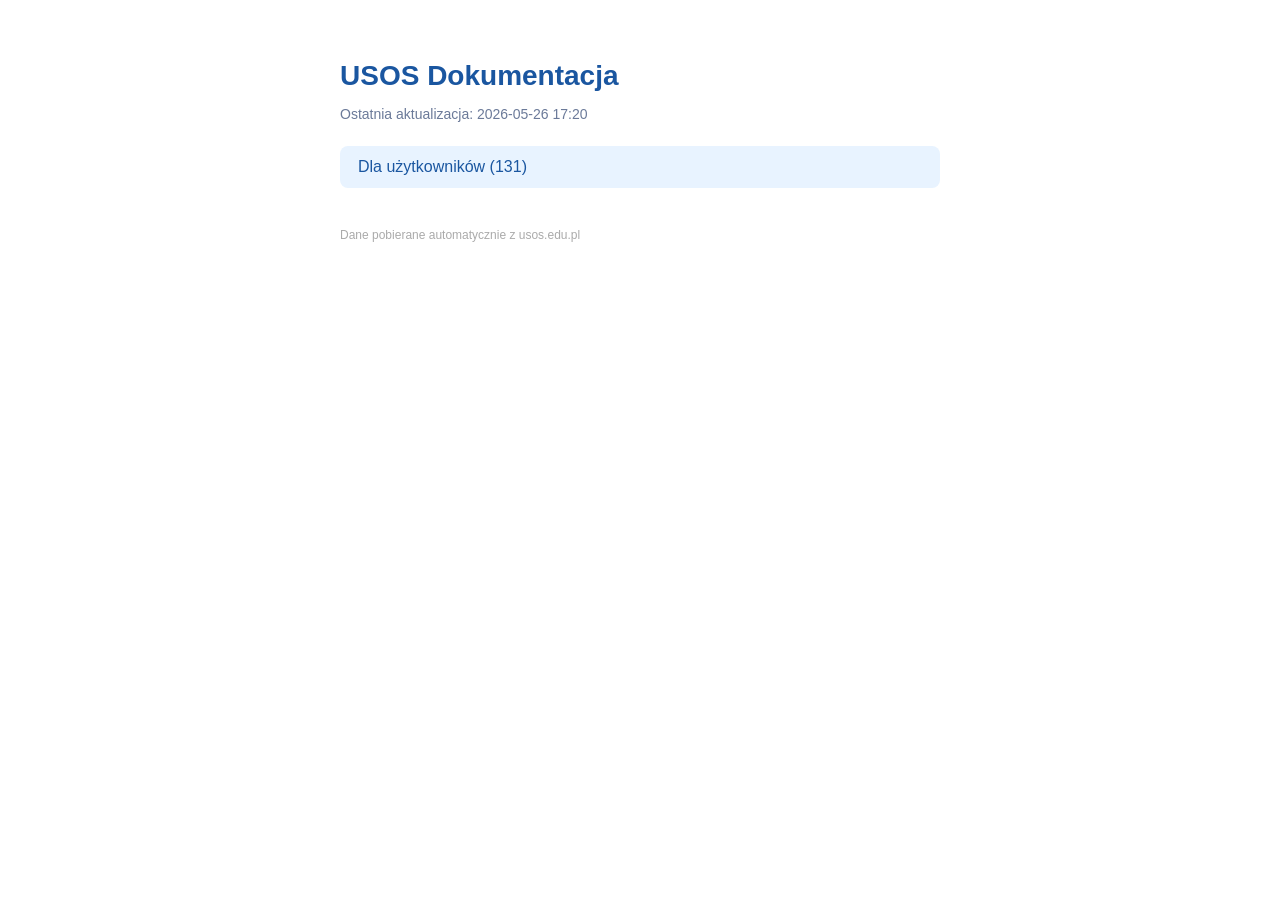
==== index.html @ 195f7616 "Aktualizacja dokumentacji 2026-05-26 17:20" ====
<!DOCTYPE html><html lang="pl"><head><meta charset="UTF-8"><meta name="viewport" content="width=device-width,initial-scale=1"><title>USOS Dokumentacja</title><style>body{font-family:Segoe UI,sans-serif;max-width:600px;margin:60px auto;padding:0 24px;color:#1a2233}h1{color:#1a56a0;font-size:28px;margin-bottom:8px}p{color:#6b7a99;margin-bottom:24px;font-size:14px}ul{list-style:none;padding:0}li{margin:8px 0}a{display:block;padding:12px 18px;background:#e8f3ff;border-radius:8px;color:#1a56a0;text-decoration:none;font-weight:500;transition:background .2s}a:hover{background:#c7e0ff}footer{margin-top:40px;font-size:12px;color:#aaa}</style></head><body><h1>USOS Dokumentacja</h1><p>Ostatnia aktualizacja: 2026-05-26 17:20</p><ul><li><a href="dokumentacja.html">Dla użytkowników (131)</a></li></ul><footer>Dane pobierane automatycznie z usos.edu.pl</footer></body></html>
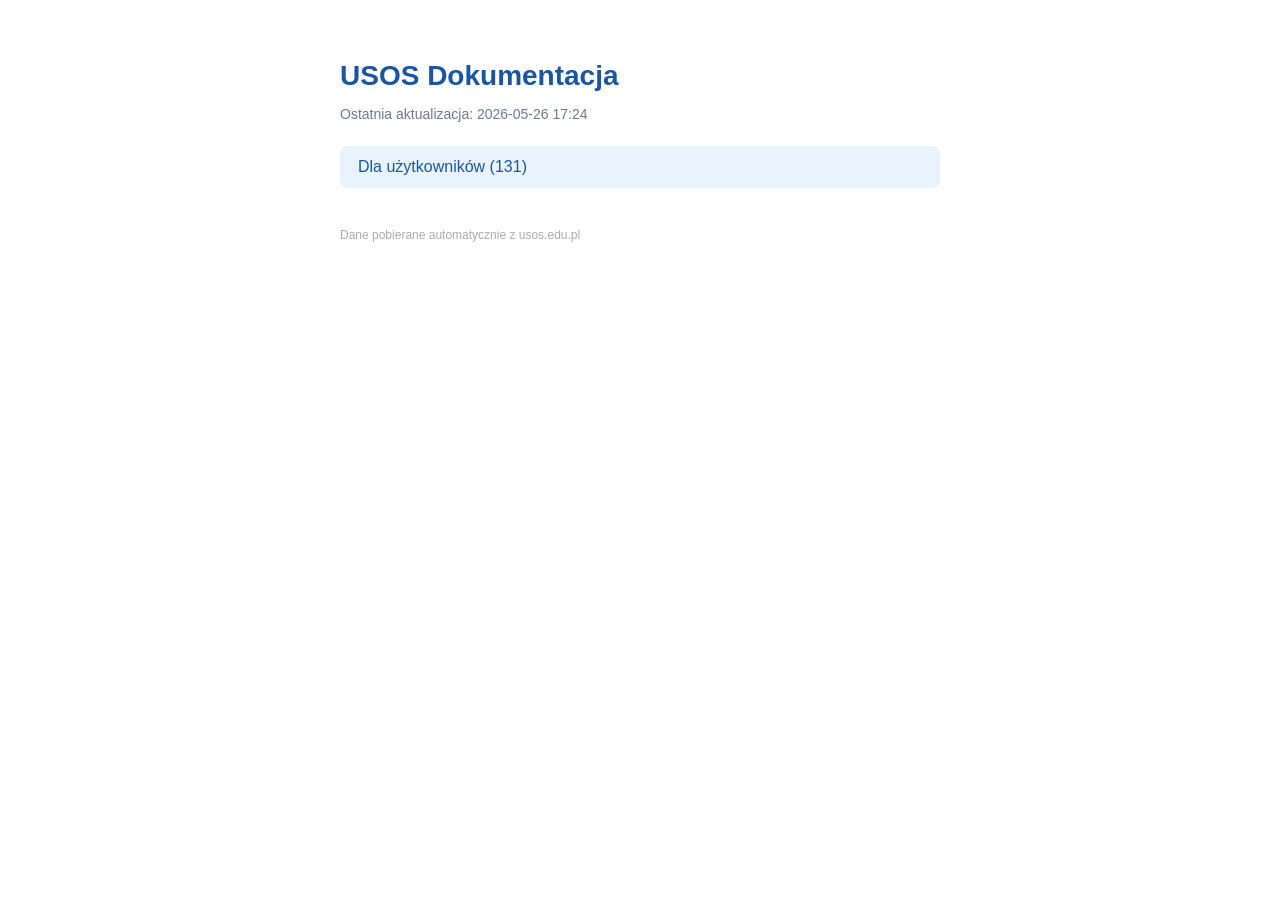
==== commit 4de4a744: "Aktualizacja dokumentacji 2026-05-26 17:24" ====
--- a/index.html
+++ b/index.html
@@ -1 +1 @@
-<!DOCTYPE html><html lang="pl"><head><meta charset="UTF-8"><meta name="viewport" content="width=device-width,initial-scale=1"><title>USOS Dokumentacja</title><style>body{font-family:Segoe UI,sans-serif;max-width:600px;margin:60px auto;padding:0 24px;color:#1a2233}h1{color:#1a56a0;font-size:28px;margin-bottom:8px}p{color:#6b7a99;margin-bottom:24px;font-size:14px}ul{list-style:none;padding:0}li{margin:8px 0}a{display:block;padding:12px 18px;background:#e8f3ff;border-radius:8px;color:#1a56a0;text-decoration:none;font-weight:500;transition:background .2s}a:hover{background:#c7e0ff}footer{margin-top:40px;font-size:12px;color:#aaa}</style></head><body><h1>USOS Dokumentacja</h1><p>Ostatnia aktualizacja: 2026-05-26 17:20</p><ul><li><a href="dokumentacja.html">Dla użytkowników (131)</a></li></ul><footer>Dane pobierane automatycznie z usos.edu.pl</footer></body></html>+<!DOCTYPE html><html lang="pl"><head><meta charset="UTF-8"><meta name="viewport" content="width=device-width,initial-scale=1"><title>USOS Dokumentacja</title><style>body{font-family:Segoe UI,sans-serif;max-width:600px;margin:60px auto;padding:0 24px;color:#1a2233}h1{color:#1a56a0;font-size:28px;margin-bottom:8px}p{color:#6b7a99;margin-bottom:24px;font-size:14px}ul{list-style:none;padding:0}li{margin:8px 0}a{display:block;padding:12px 18px;background:#e8f3ff;border-radius:8px;color:#1a56a0;text-decoration:none;font-weight:500;transition:background .2s}a:hover{background:#c7e0ff}footer{margin-top:40px;font-size:12px;color:#aaa}</style></head><body><h1>USOS Dokumentacja</h1><p>Ostatnia aktualizacja: 2026-05-26 17:24</p><ul><li><a href="dokumentacja.html">Dla użytkowników (131)</a></li></ul><footer>Dane pobierane automatycznie z usos.edu.pl</footer></body></html>
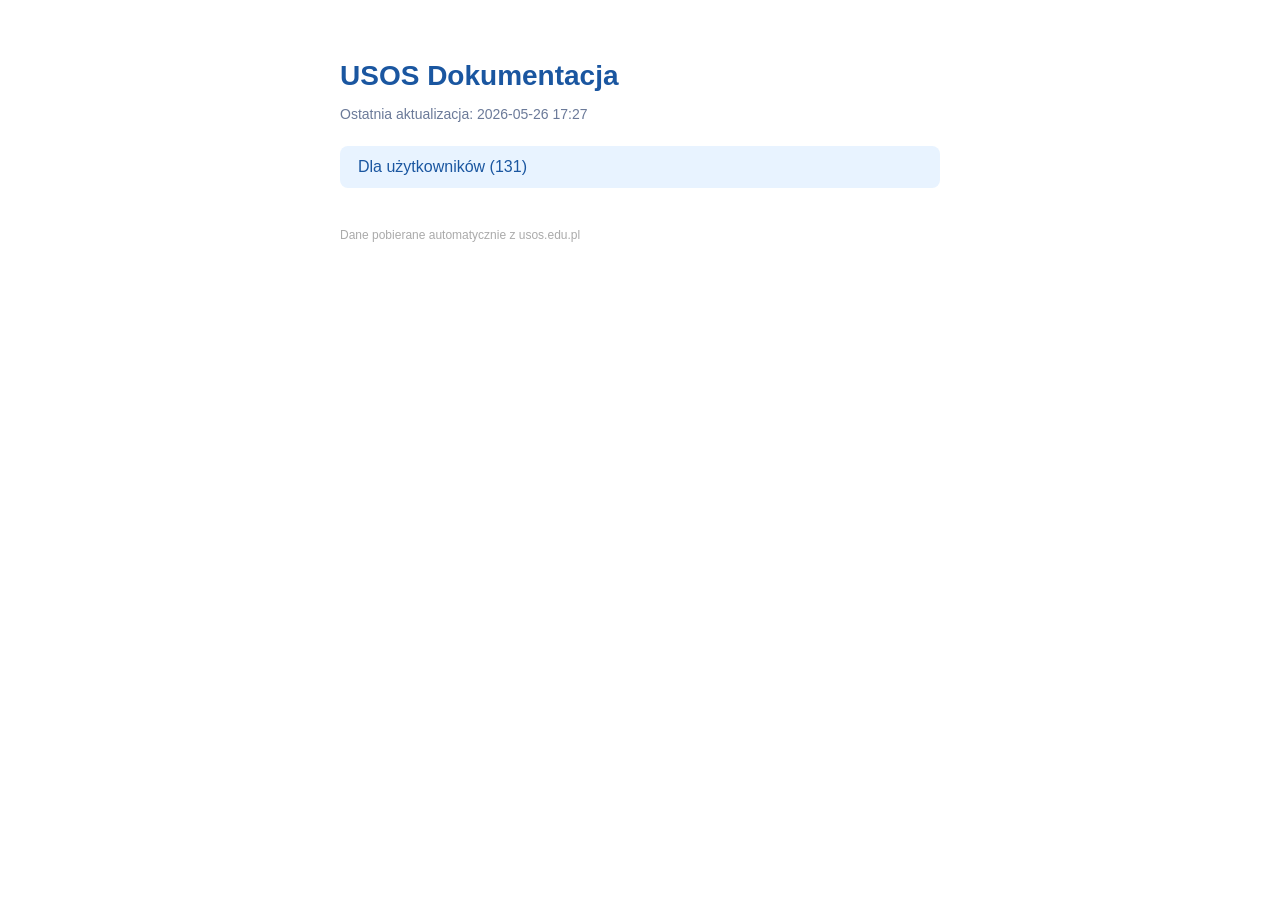
==== commit ec6660fd: "Aktualizacja dokumentacji 2026-05-26 17:27" ====
--- a/index.html
+++ b/index.html
@@ -1 +1 @@
-<!DOCTYPE html><html lang="pl"><head><meta charset="UTF-8"><meta name="viewport" content="width=device-width,initial-scale=1"><title>USOS Dokumentacja</title><style>body{font-family:Segoe UI,sans-serif;max-width:600px;margin:60px auto;padding:0 24px;color:#1a2233}h1{color:#1a56a0;font-size:28px;margin-bottom:8px}p{color:#6b7a99;margin-bottom:24px;font-size:14px}ul{list-style:none;padding:0}li{margin:8px 0}a{display:block;padding:12px 18px;background:#e8f3ff;border-radius:8px;color:#1a56a0;text-decoration:none;font-weight:500;transition:background .2s}a:hover{background:#c7e0ff}footer{margin-top:40px;font-size:12px;color:#aaa}</style></head><body><h1>USOS Dokumentacja</h1><p>Ostatnia aktualizacja: 2026-05-26 17:24</p><ul><li><a href="dokumentacja.html">Dla użytkowników (131)</a></li></ul><footer>Dane pobierane automatycznie z usos.edu.pl</footer></body></html>+<!DOCTYPE html><html lang="pl"><head><meta charset="UTF-8"><meta name="viewport" content="width=device-width,initial-scale=1"><title>USOS Dokumentacja</title><style>body{font-family:Segoe UI,sans-serif;max-width:600px;margin:60px auto;padding:0 24px;color:#1a2233}h1{color:#1a56a0;font-size:28px;margin-bottom:8px}p{color:#6b7a99;margin-bottom:24px;font-size:14px}ul{list-style:none;padding:0}li{margin:8px 0}a{display:block;padding:12px 18px;background:#e8f3ff;border-radius:8px;color:#1a56a0;text-decoration:none;font-weight:500;transition:background .2s}a:hover{background:#c7e0ff}footer{margin-top:40px;font-size:12px;color:#aaa}</style></head><body><h1>USOS Dokumentacja</h1><p>Ostatnia aktualizacja: 2026-05-26 17:27</p><ul><li><a href="dokumentacja.html">Dla użytkowników (131)</a></li></ul><footer>Dane pobierane automatycznie z usos.edu.pl</footer></body></html>
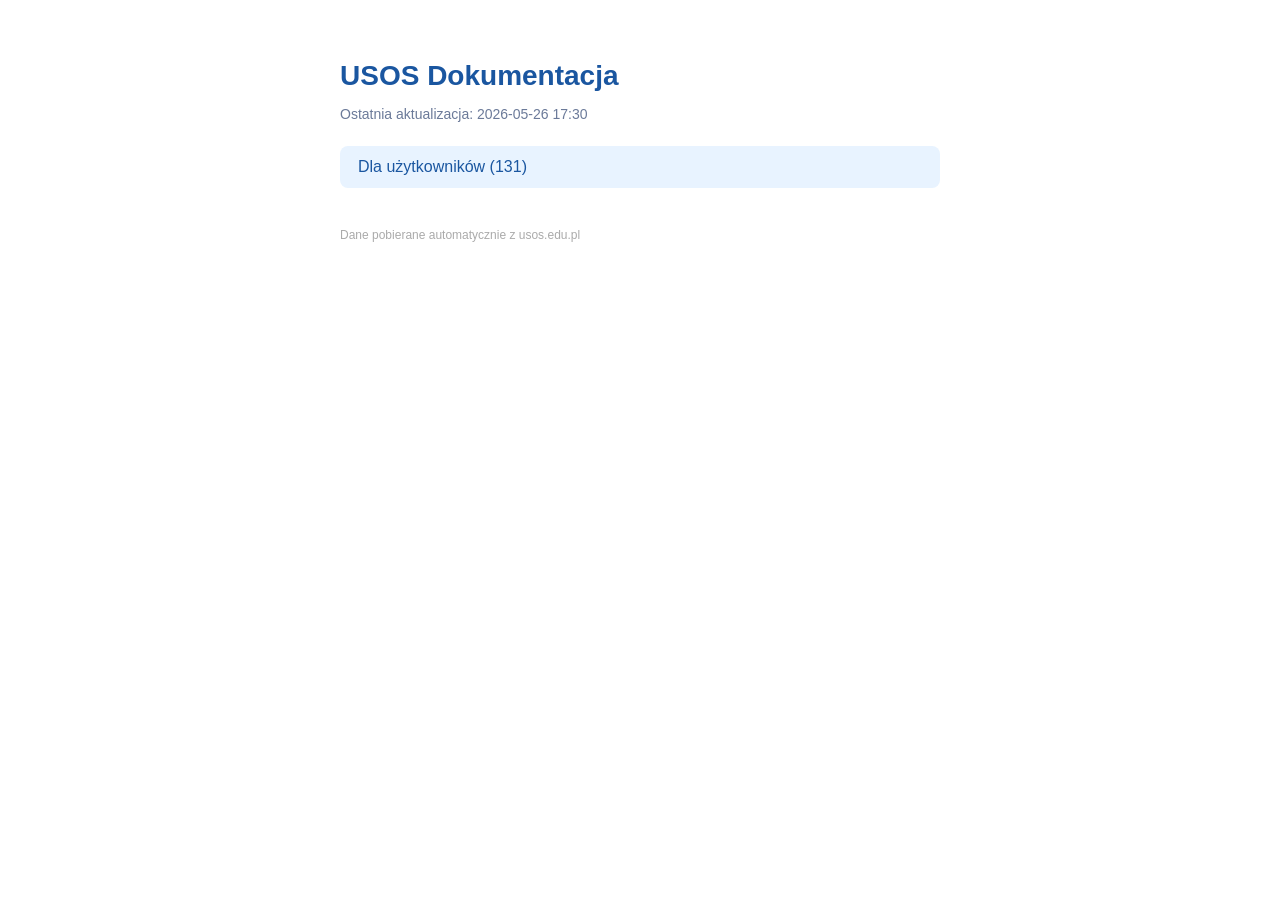
==== commit 9bc0aae2: "Aktualizacja dokumentacji 2026-05-26 17:30" ====
--- a/index.html
+++ b/index.html
@@ -1 +1 @@
-<!DOCTYPE html><html lang="pl"><head><meta charset="UTF-8"><meta name="viewport" content="width=device-width,initial-scale=1"><title>USOS Dokumentacja</title><style>body{font-family:Segoe UI,sans-serif;max-width:600px;margin:60px auto;padding:0 24px;color:#1a2233}h1{color:#1a56a0;font-size:28px;margin-bottom:8px}p{color:#6b7a99;margin-bottom:24px;font-size:14px}ul{list-style:none;padding:0}li{margin:8px 0}a{display:block;padding:12px 18px;background:#e8f3ff;border-radius:8px;color:#1a56a0;text-decoration:none;font-weight:500;transition:background .2s}a:hover{background:#c7e0ff}footer{margin-top:40px;font-size:12px;color:#aaa}</style></head><body><h1>USOS Dokumentacja</h1><p>Ostatnia aktualizacja: 2026-05-26 17:27</p><ul><li><a href="dokumentacja.html">Dla użytkowników (131)</a></li></ul><footer>Dane pobierane automatycznie z usos.edu.pl</footer></body></html>+<!DOCTYPE html><html lang="pl"><head><meta charset="UTF-8"><meta name="viewport" content="width=device-width,initial-scale=1"><title>USOS Dokumentacja</title><style>body{font-family:Segoe UI,sans-serif;max-width:600px;margin:60px auto;padding:0 24px;color:#1a2233}h1{color:#1a56a0;font-size:28px;margin-bottom:8px}p{color:#6b7a99;margin-bottom:24px;font-size:14px}ul{list-style:none;padding:0}li{margin:8px 0}a{display:block;padding:12px 18px;background:#e8f3ff;border-radius:8px;color:#1a56a0;text-decoration:none;font-weight:500;transition:background .2s}a:hover{background:#c7e0ff}footer{margin-top:40px;font-size:12px;color:#aaa}</style></head><body><h1>USOS Dokumentacja</h1><p>Ostatnia aktualizacja: 2026-05-26 17:30</p><ul><li><a href="dokumentacja.html">Dla użytkowników (131)</a></li></ul><footer>Dane pobierane automatycznie z usos.edu.pl</footer></body></html>
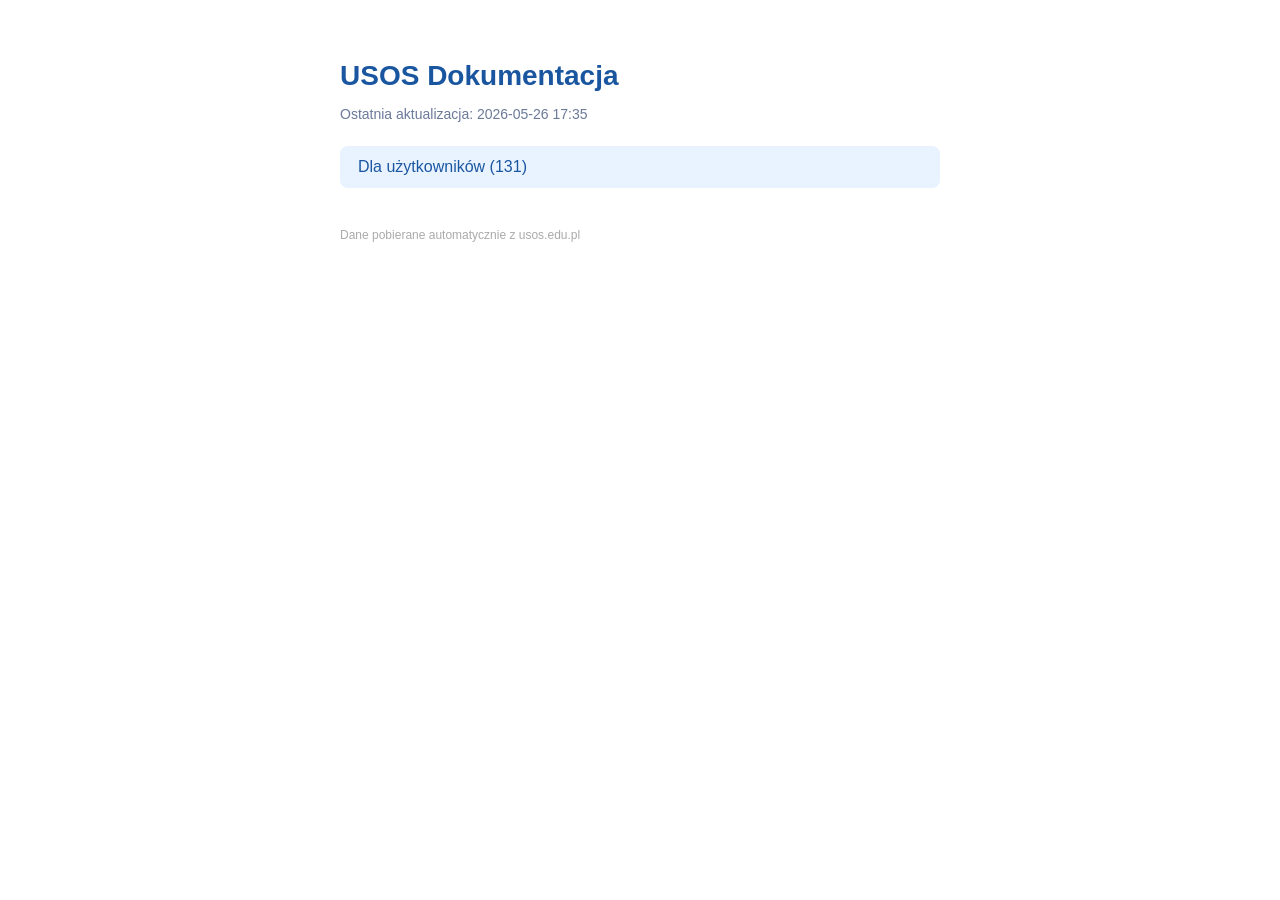
==== commit f9ec495f: "Aktualizacja dokumentacji 2026-05-26 17:35" ====
--- a/index.html
+++ b/index.html
@@ -1 +1 @@
-<!DOCTYPE html><html lang="pl"><head><meta charset="UTF-8"><meta name="viewport" content="width=device-width,initial-scale=1"><title>USOS Dokumentacja</title><style>body{font-family:Segoe UI,sans-serif;max-width:600px;margin:60px auto;padding:0 24px;color:#1a2233}h1{color:#1a56a0;font-size:28px;margin-bottom:8px}p{color:#6b7a99;margin-bottom:24px;font-size:14px}ul{list-style:none;padding:0}li{margin:8px 0}a{display:block;padding:12px 18px;background:#e8f3ff;border-radius:8px;color:#1a56a0;text-decoration:none;font-weight:500;transition:background .2s}a:hover{background:#c7e0ff}footer{margin-top:40px;font-size:12px;color:#aaa}</style></head><body><h1>USOS Dokumentacja</h1><p>Ostatnia aktualizacja: 2026-05-26 17:30</p><ul><li><a href="dokumentacja.html">Dla użytkowników (131)</a></li></ul><footer>Dane pobierane automatycznie z usos.edu.pl</footer></body></html>+<!DOCTYPE html><html lang="pl"><head><meta charset="UTF-8"><meta name="viewport" content="width=device-width,initial-scale=1"><title>USOS Dokumentacja</title><style>body{font-family:Segoe UI,sans-serif;max-width:600px;margin:60px auto;padding:0 24px;color:#1a2233}h1{color:#1a56a0;font-size:28px;margin-bottom:8px}p{color:#6b7a99;margin-bottom:24px;font-size:14px}ul{list-style:none;padding:0}li{margin:8px 0}a{display:block;padding:12px 18px;background:#e8f3ff;border-radius:8px;color:#1a56a0;text-decoration:none;font-weight:500;transition:background .2s}a:hover{background:#c7e0ff}footer{margin-top:40px;font-size:12px;color:#aaa}</style></head><body><h1>USOS Dokumentacja</h1><p>Ostatnia aktualizacja: 2026-05-26 17:35</p><ul><li><a href="dokumentacja.html">Dla użytkowników (131)</a></li></ul><footer>Dane pobierane automatycznie z usos.edu.pl</footer></body></html>
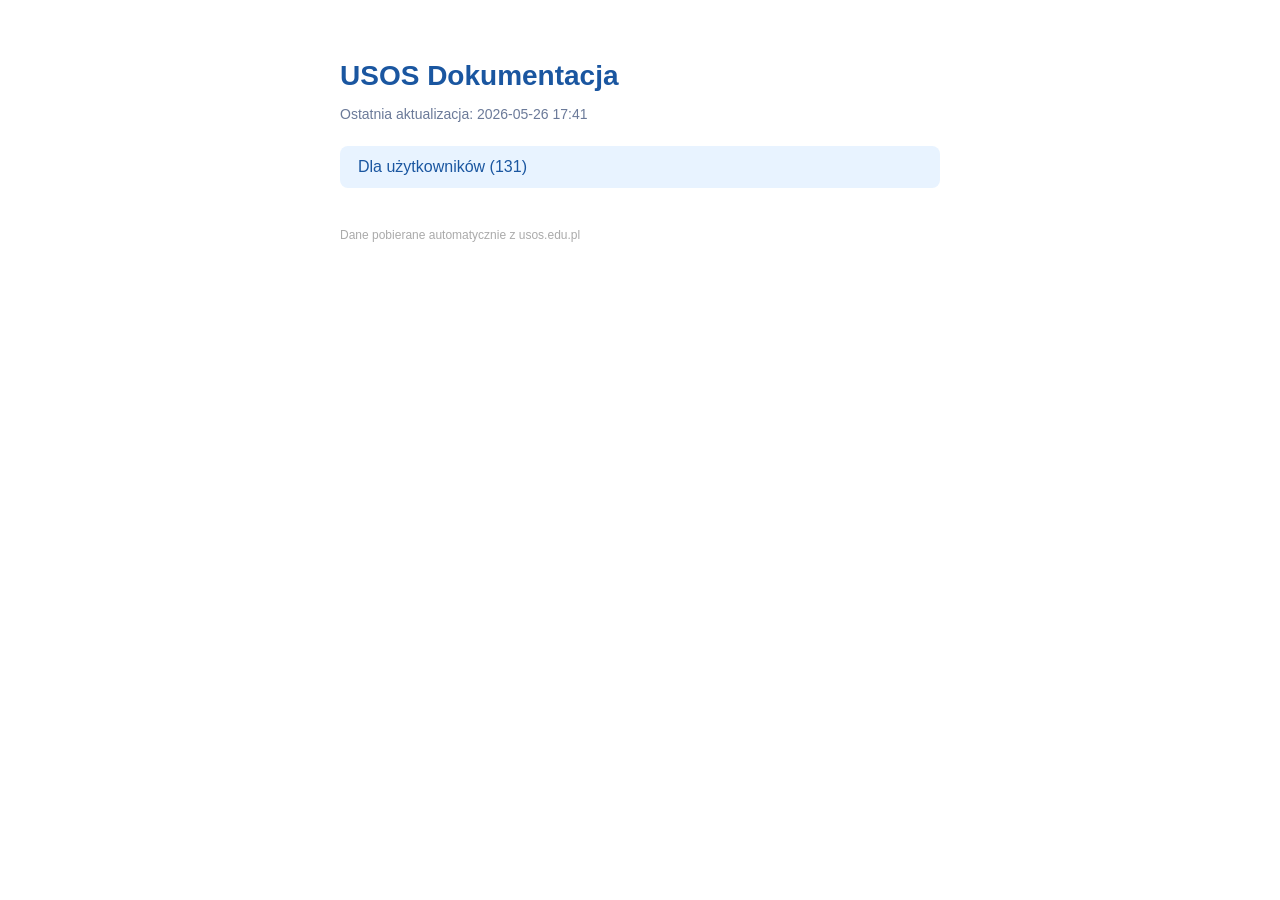
==== commit 31b6eaf3: "Aktualizacja dokumentacji 2026-05-26 17:41" ====
--- a/index.html
+++ b/index.html
@@ -1 +1 @@
-<!DOCTYPE html><html lang="pl"><head><meta charset="UTF-8"><meta name="viewport" content="width=device-width,initial-scale=1"><title>USOS Dokumentacja</title><style>body{font-family:Segoe UI,sans-serif;max-width:600px;margin:60px auto;padding:0 24px;color:#1a2233}h1{color:#1a56a0;font-size:28px;margin-bottom:8px}p{color:#6b7a99;margin-bottom:24px;font-size:14px}ul{list-style:none;padding:0}li{margin:8px 0}a{display:block;padding:12px 18px;background:#e8f3ff;border-radius:8px;color:#1a56a0;text-decoration:none;font-weight:500;transition:background .2s}a:hover{background:#c7e0ff}footer{margin-top:40px;font-size:12px;color:#aaa}</style></head><body><h1>USOS Dokumentacja</h1><p>Ostatnia aktualizacja: 2026-05-26 17:35</p><ul><li><a href="dokumentacja.html">Dla użytkowników (131)</a></li></ul><footer>Dane pobierane automatycznie z usos.edu.pl</footer></body></html>+<!DOCTYPE html><html lang="pl"><head><meta charset="UTF-8"><meta name="viewport" content="width=device-width,initial-scale=1"><title>USOS Dokumentacja</title><style>body{font-family:Segoe UI,sans-serif;max-width:600px;margin:60px auto;padding:0 24px;color:#1a2233}h1{color:#1a56a0;font-size:28px;margin-bottom:8px}p{color:#6b7a99;margin-bottom:24px;font-size:14px}ul{list-style:none;padding:0}li{margin:8px 0}a{display:block;padding:12px 18px;background:#e8f3ff;border-radius:8px;color:#1a56a0;text-decoration:none;font-weight:500;transition:background .2s}a:hover{background:#c7e0ff}footer{margin-top:40px;font-size:12px;color:#aaa}</style></head><body><h1>USOS Dokumentacja</h1><p>Ostatnia aktualizacja: 2026-05-26 17:41</p><ul><li><a href="dokumentacja.html">Dla użytkowników (131)</a></li></ul><footer>Dane pobierane automatycznie z usos.edu.pl</footer></body></html>
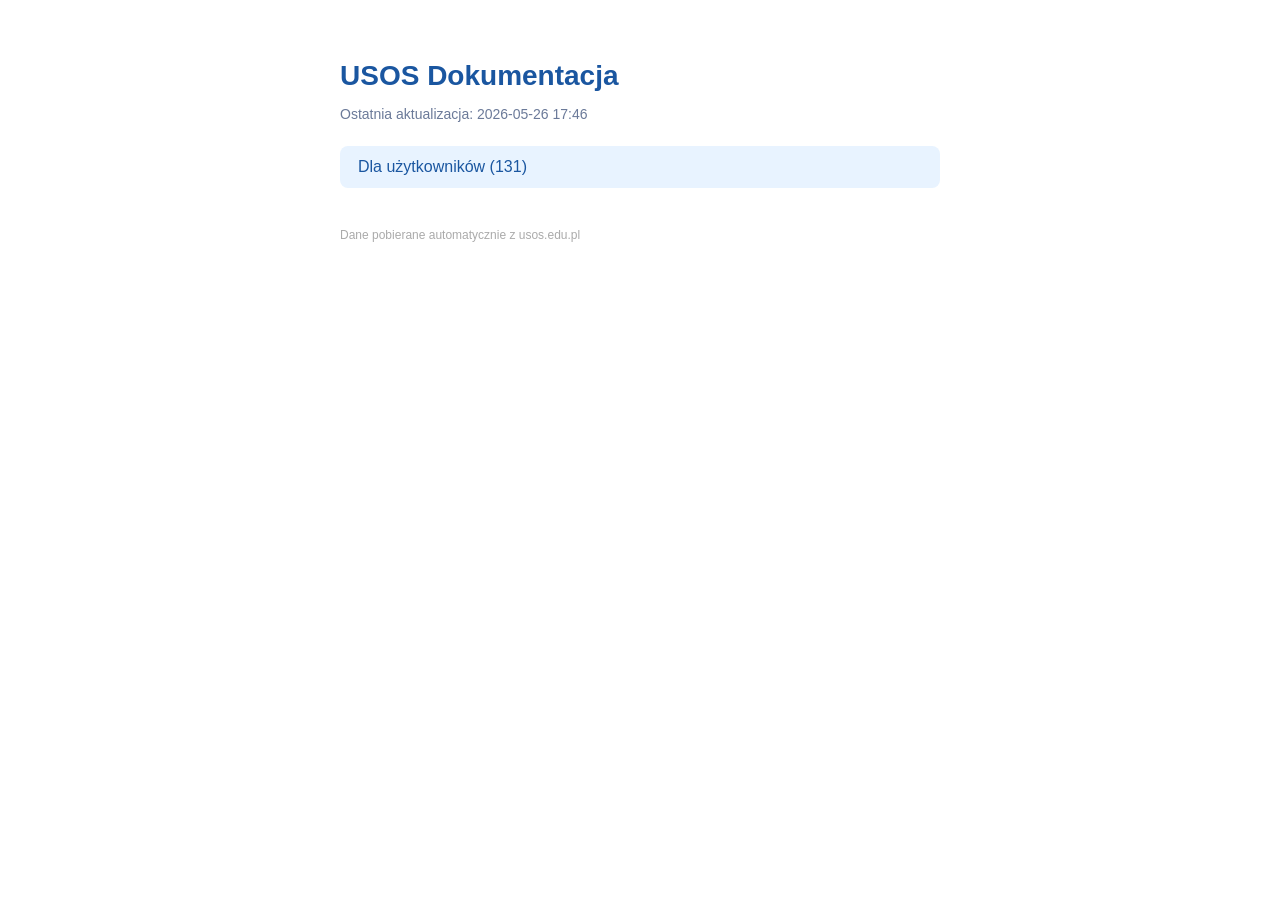
==== commit a306fbf4: "Aktualizacja dokumentacji 2026-05-26 17:46" ====
--- a/index.html
+++ b/index.html
@@ -1 +1 @@
-<!DOCTYPE html><html lang="pl"><head><meta charset="UTF-8"><meta name="viewport" content="width=device-width,initial-scale=1"><title>USOS Dokumentacja</title><style>body{font-family:Segoe UI,sans-serif;max-width:600px;margin:60px auto;padding:0 24px;color:#1a2233}h1{color:#1a56a0;font-size:28px;margin-bottom:8px}p{color:#6b7a99;margin-bottom:24px;font-size:14px}ul{list-style:none;padding:0}li{margin:8px 0}a{display:block;padding:12px 18px;background:#e8f3ff;border-radius:8px;color:#1a56a0;text-decoration:none;font-weight:500;transition:background .2s}a:hover{background:#c7e0ff}footer{margin-top:40px;font-size:12px;color:#aaa}</style></head><body><h1>USOS Dokumentacja</h1><p>Ostatnia aktualizacja: 2026-05-26 17:41</p><ul><li><a href="dokumentacja.html">Dla użytkowników (131)</a></li></ul><footer>Dane pobierane automatycznie z usos.edu.pl</footer></body></html>+<!DOCTYPE html><html lang="pl"><head><meta charset="UTF-8"><meta name="viewport" content="width=device-width,initial-scale=1"><title>USOS Dokumentacja</title><style>body{font-family:Segoe UI,sans-serif;max-width:600px;margin:60px auto;padding:0 24px;color:#1a2233}h1{color:#1a56a0;font-size:28px;margin-bottom:8px}p{color:#6b7a99;margin-bottom:24px;font-size:14px}ul{list-style:none;padding:0}li{margin:8px 0}a{display:block;padding:12px 18px;background:#e8f3ff;border-radius:8px;color:#1a56a0;text-decoration:none;font-weight:500;transition:background .2s}a:hover{background:#c7e0ff}footer{margin-top:40px;font-size:12px;color:#aaa}</style></head><body><h1>USOS Dokumentacja</h1><p>Ostatnia aktualizacja: 2026-05-26 17:46</p><ul><li><a href="dokumentacja.html">Dla użytkowników (131)</a></li></ul><footer>Dane pobierane automatycznie z usos.edu.pl</footer></body></html>
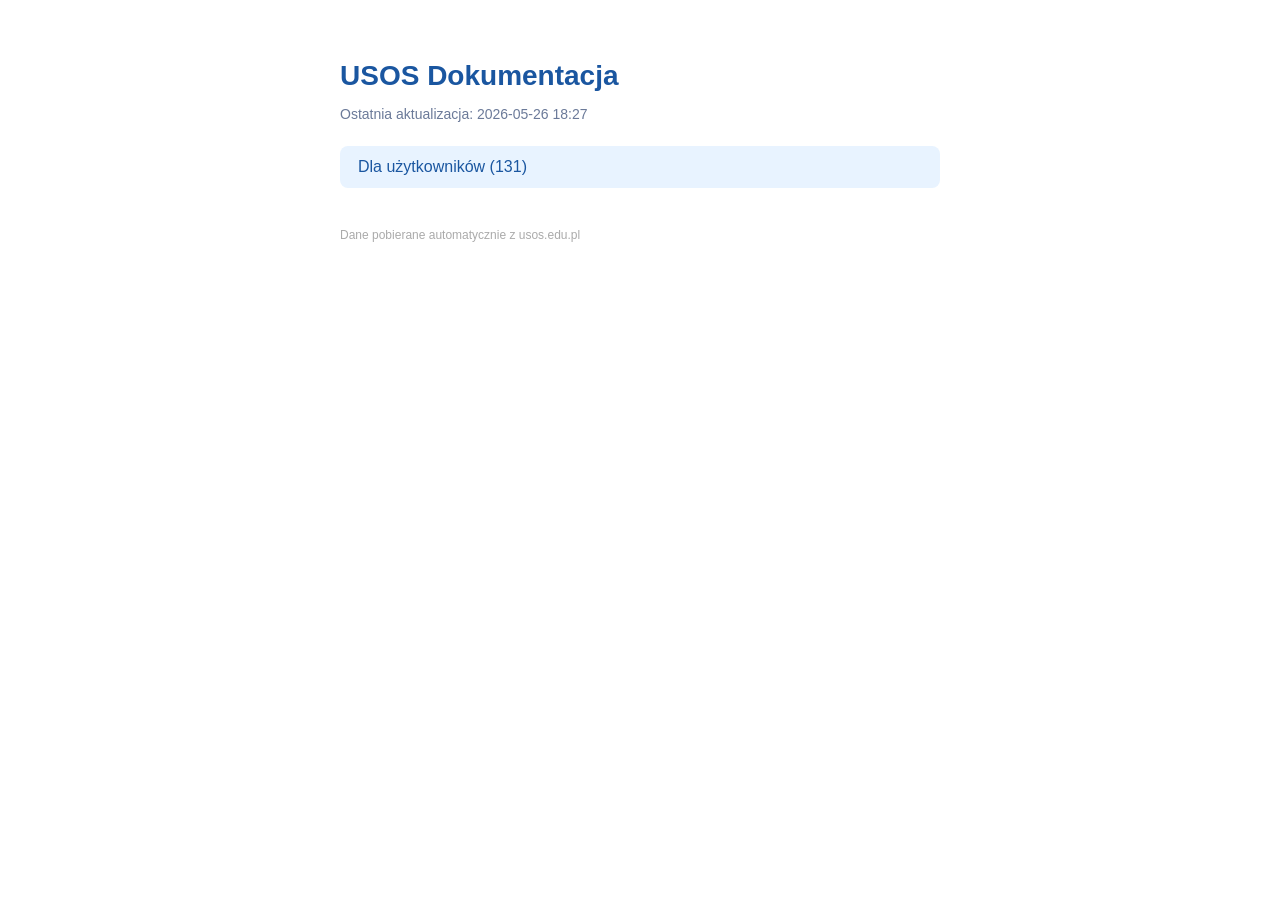
==== commit 73e6e44a: "Aktualizacja dokumentacji 2026-05-26 18:27" ====
--- a/index.html
+++ b/index.html
@@ -1 +1 @@
-<!DOCTYPE html><html lang="pl"><head><meta charset="UTF-8"><meta name="viewport" content="width=device-width,initial-scale=1"><title>USOS Dokumentacja</title><style>body{font-family:Segoe UI,sans-serif;max-width:600px;margin:60px auto;padding:0 24px;color:#1a2233}h1{color:#1a56a0;font-size:28px;margin-bottom:8px}p{color:#6b7a99;margin-bottom:24px;font-size:14px}ul{list-style:none;padding:0}li{margin:8px 0}a{display:block;padding:12px 18px;background:#e8f3ff;border-radius:8px;color:#1a56a0;text-decoration:none;font-weight:500;transition:background .2s}a:hover{background:#c7e0ff}footer{margin-top:40px;font-size:12px;color:#aaa}</style></head><body><h1>USOS Dokumentacja</h1><p>Ostatnia aktualizacja: 2026-05-26 17:46</p><ul><li><a href="dokumentacja.html">Dla użytkowników (131)</a></li></ul><footer>Dane pobierane automatycznie z usos.edu.pl</footer></body></html>+<!DOCTYPE html><html lang="pl"><head><meta charset="UTF-8"><meta name="viewport" content="width=device-width,initial-scale=1"><title>USOS Dokumentacja</title><style>body{font-family:Segoe UI,sans-serif;max-width:600px;margin:60px auto;padding:0 24px;color:#1a2233}h1{color:#1a56a0;font-size:28px;margin-bottom:8px}p{color:#6b7a99;margin-bottom:24px;font-size:14px}ul{list-style:none;padding:0}li{margin:8px 0}a{display:block;padding:12px 18px;background:#e8f3ff;border-radius:8px;color:#1a56a0;text-decoration:none;font-weight:500;transition:background .2s}a:hover{background:#c7e0ff}footer{margin-top:40px;font-size:12px;color:#aaa}</style></head><body><h1>USOS Dokumentacja</h1><p>Ostatnia aktualizacja: 2026-05-26 18:27</p><ul><li><a href="dokumentacja.html">Dla użytkowników (131)</a></li></ul><footer>Dane pobierane automatycznie z usos.edu.pl</footer></body></html>
